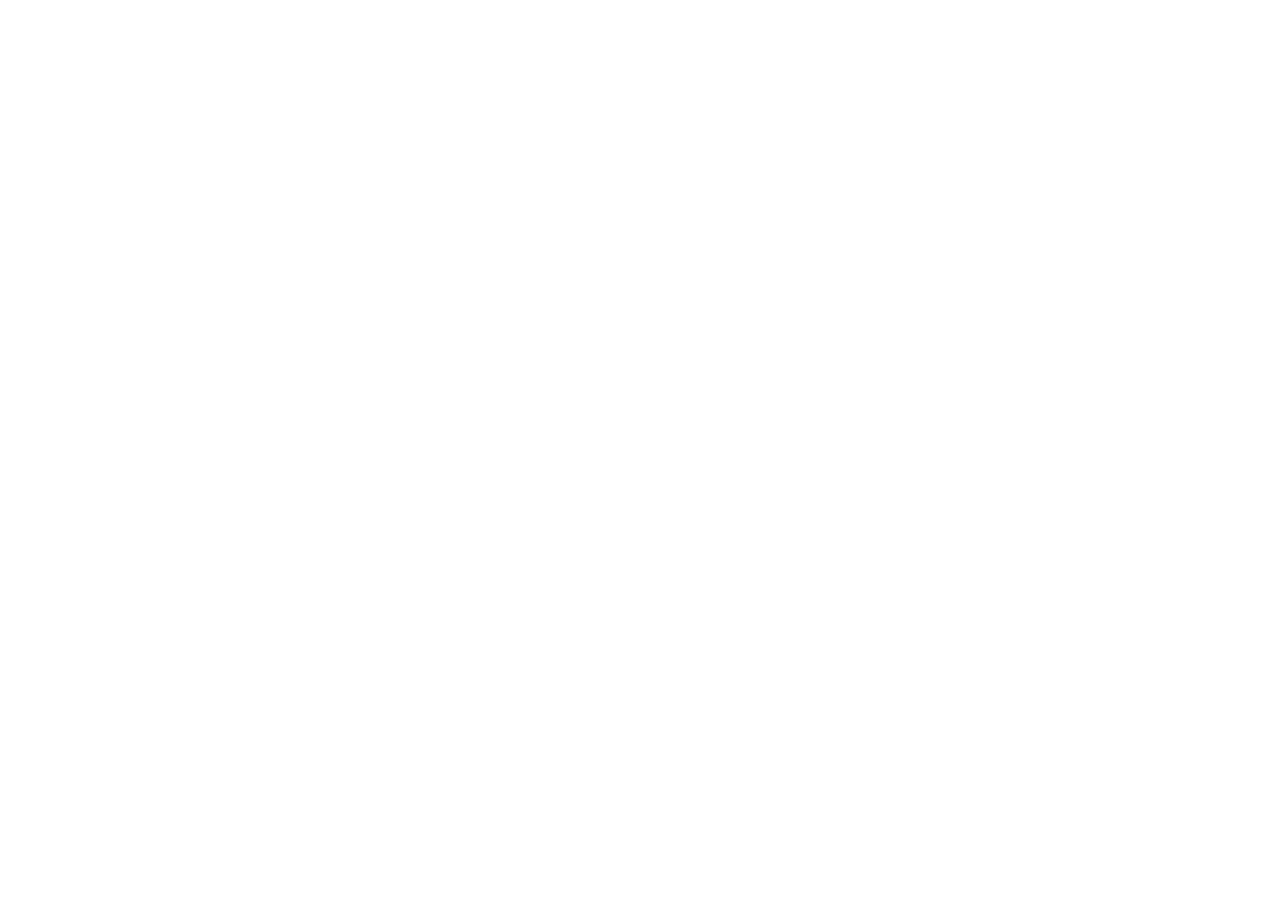
==== index.html @ fbaec64f "primer commit" ====
<!DOCTYPE html>
<html lang="en">
<head>
    <meta charset="UTF-8">
    <meta name="viewport" content="width=device-width, initial-scale=1.0">
    <title>Aprendiendo!</title>
    <link rel="stylesheet" href="estilos.css">
</head>
<body>
    
</body>
</html>
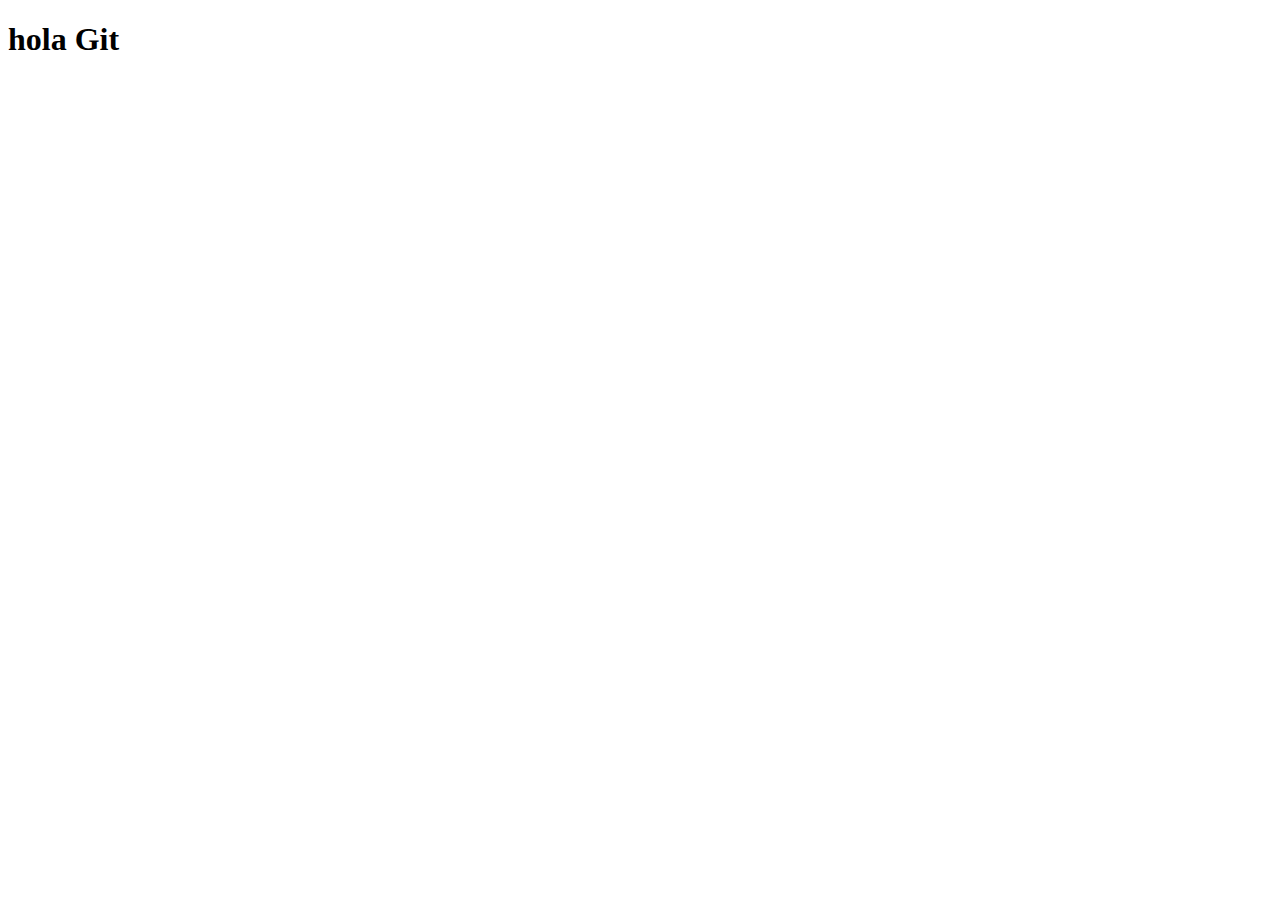
==== commit 804216e9: "commiteando el h1" ====
--- a/index.html
+++ b/index.html
@@ -7,6 +7,8 @@
     <link rel="stylesheet" href="estilos.css">
 </head>
 <body>
-    
+    <div>
+        <h1>hola Git</h1>
+    </div>
 </body>
 </html>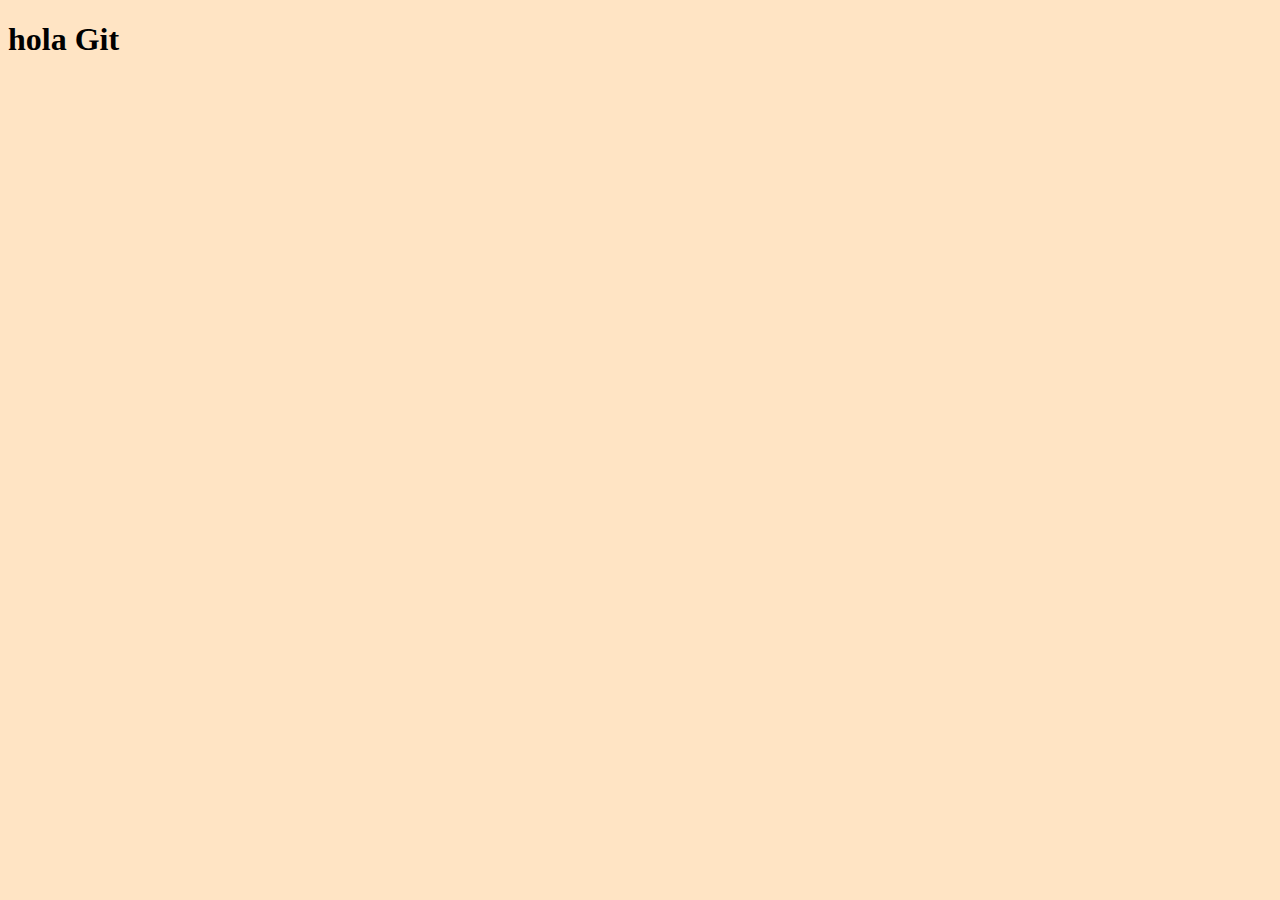
==== commit 9175ac60: "agregando main" ====
--- a/index.html
+++ b/index.html
@@ -9,6 +9,7 @@
 <body>
     <div>
         <h1>hola Git</h1>
+        <main></main>
     </div>
 </body>
 </html>--- a/estilos.css
+++ b/estilos.css
@@ -0,0 +1,3 @@
+body{
+    background-color: bisque;
+}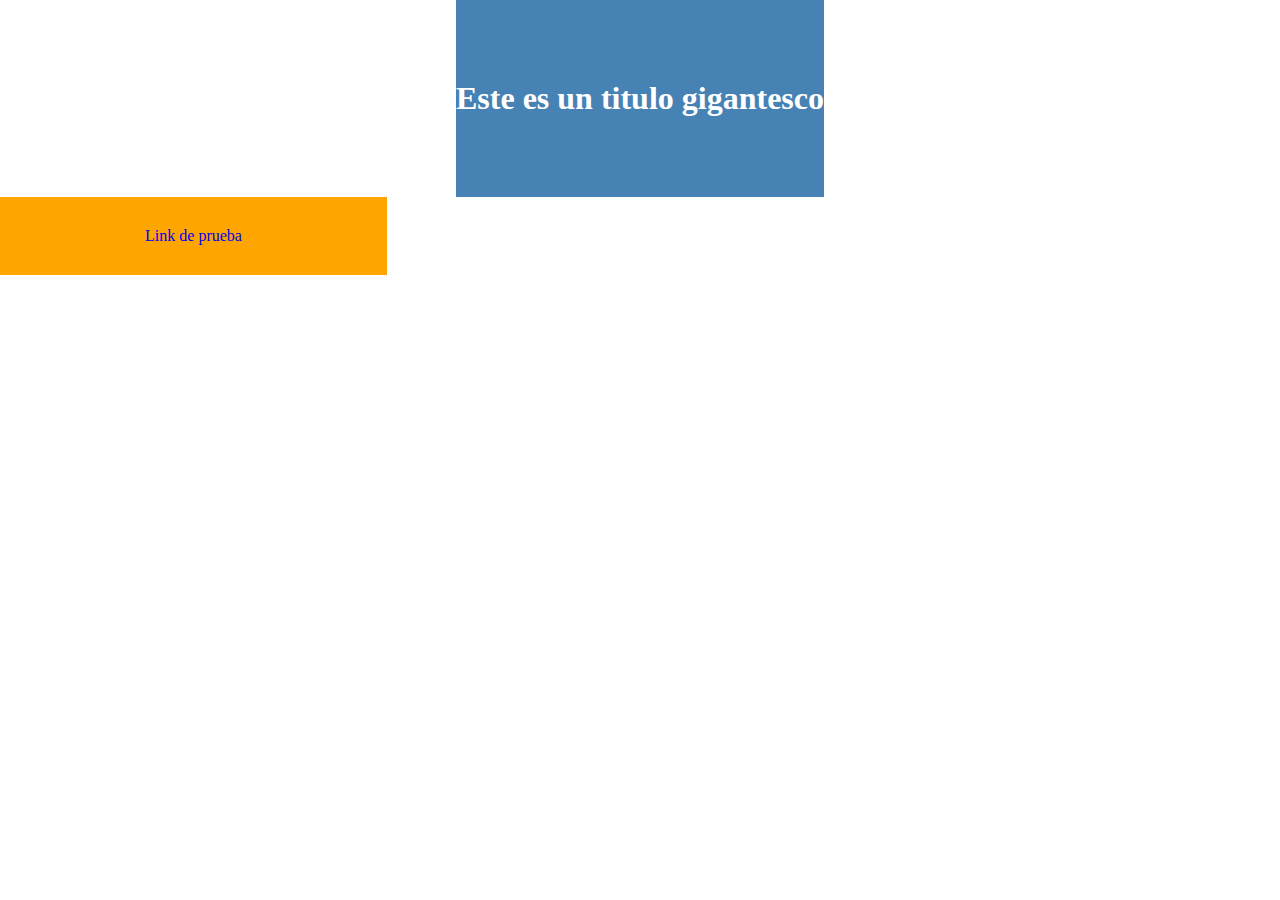
==== commit f20b4c9c: "nuevo commit" ====
--- a/index.html
+++ b/index.html
@@ -7,9 +7,14 @@
     <link rel="stylesheet" href="estilos.css">
 </head>
 <body>
-    <div>
-        <h1>hola Git</h1>
-        <main></main>
-    </div>
+
+    <main class="main">
+        
+        <h1 class="title" id="title">Este es un titulo gigantesco</h1>
+        
+    </main>
+    <a href="#" class="cta">Link de prueba</a>
+    
+    
 </body>
 </html>--- a/estilos.css
+++ b/estilos.css
@@ -1,3 +1,25 @@
-body{
-    background-color: bisque;
-}+*{
+    margin: 0;
+    box-sizing: border-box;
+    padding: 0;
+}
+.main{
+    background-color: steelblue;
+    color: white;
+    width: max-content;
+    margin: 0 auto;
+}
+.title{
+    padding: 80px 0;
+    text-align: center;
+}
+.cta{
+    background-color: orange;
+    padding: 30px;
+    display: inline-block;
+    width: 387px;
+    margin:  0 auto;
+    text-decoration: none;
+    text-align: center;
+}
+
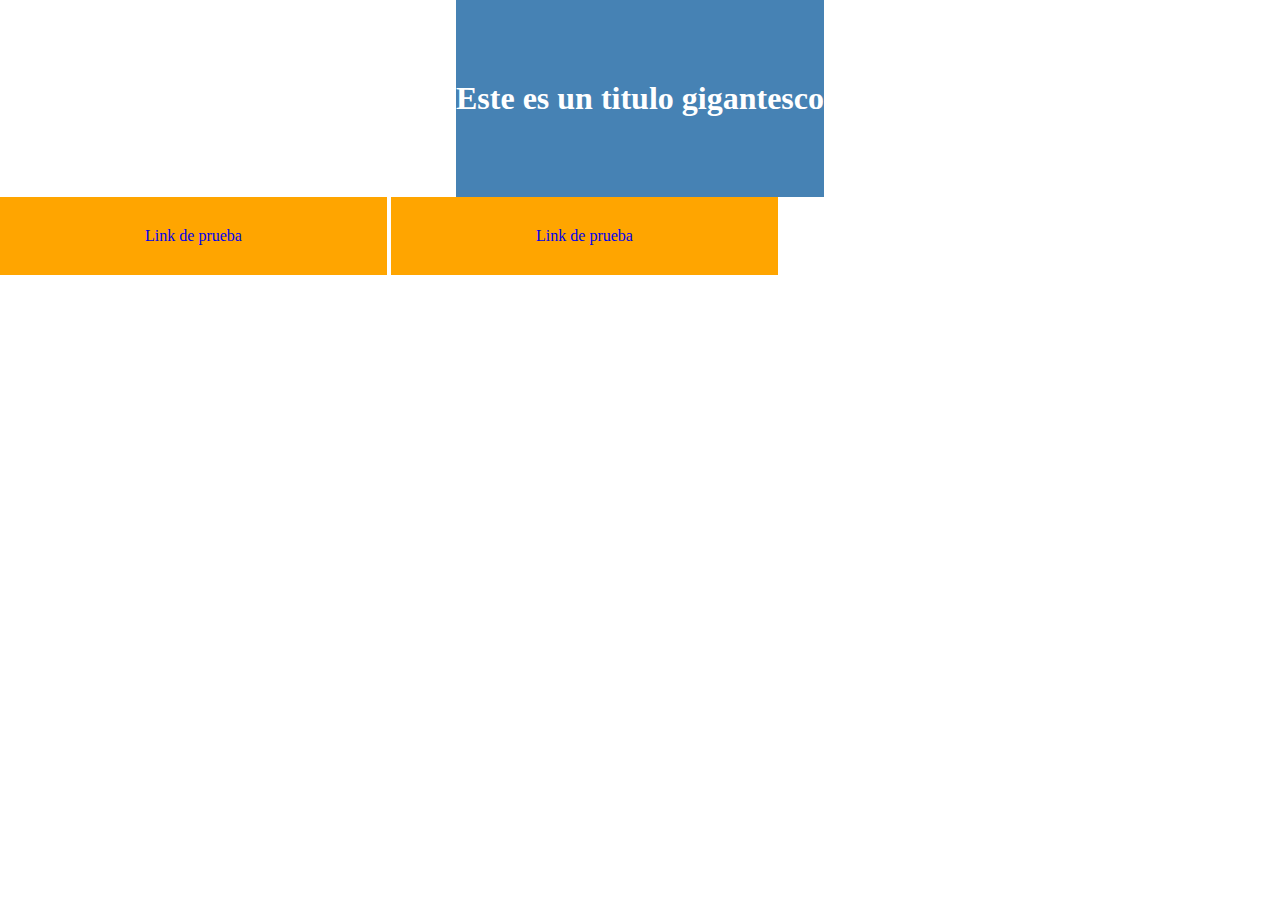
==== commit 29512a35: "nuevo cta" ====
--- a/index.html
+++ b/index.html
@@ -14,6 +14,7 @@
         
     </main>
     <a href="#" class="cta">Link de prueba</a>
+    <a href="#" class="cta">Link de prueba</a>
     
     
 </body>
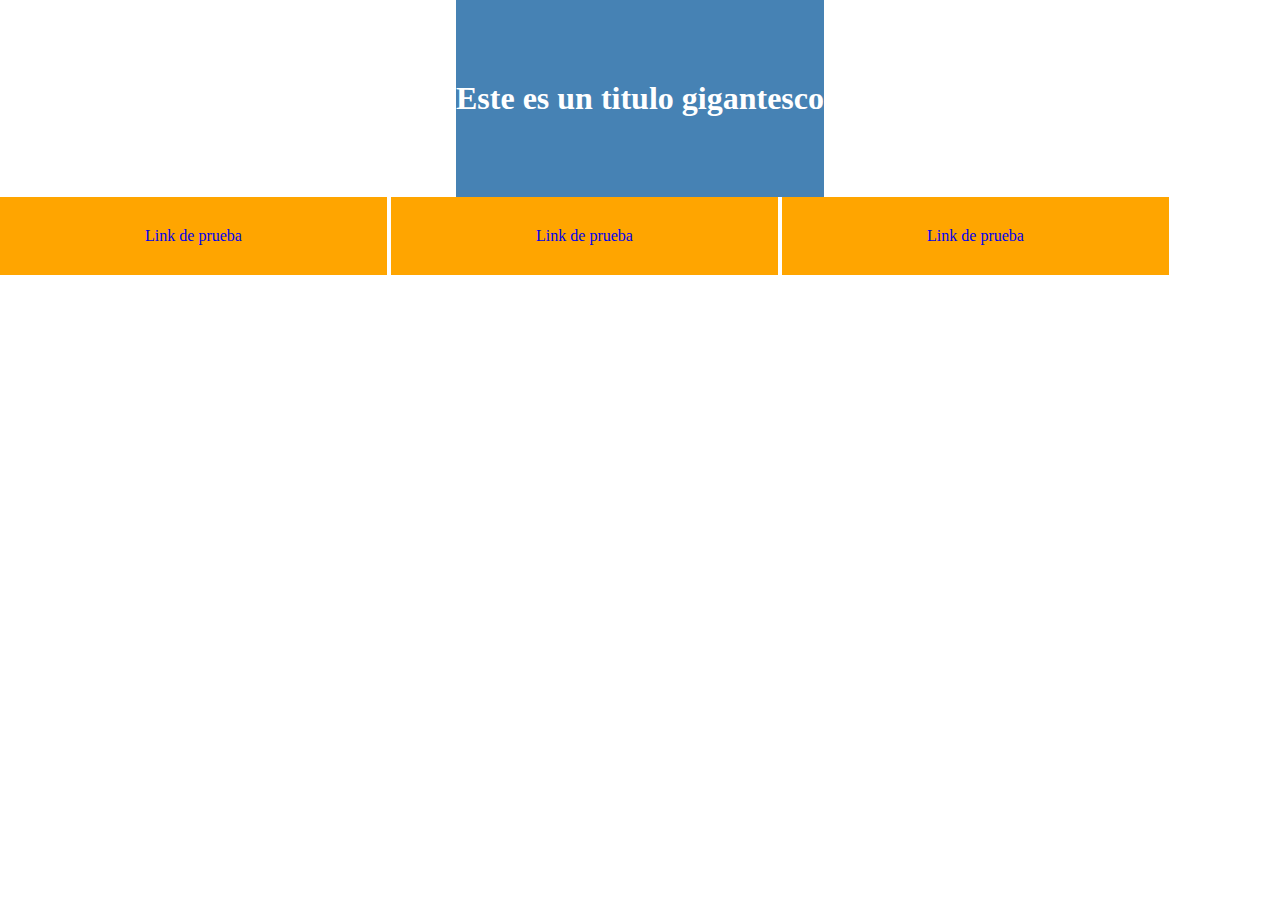
==== commit 92e2f48c: "otro cta" ====
--- a/index.html
+++ b/index.html
@@ -15,6 +15,7 @@
     </main>
     <a href="#" class="cta">Link de prueba</a>
     <a href="#" class="cta">Link de prueba</a>
+    <a href="#" class="cta">Link de prueba</a>
     
     
 </body>
